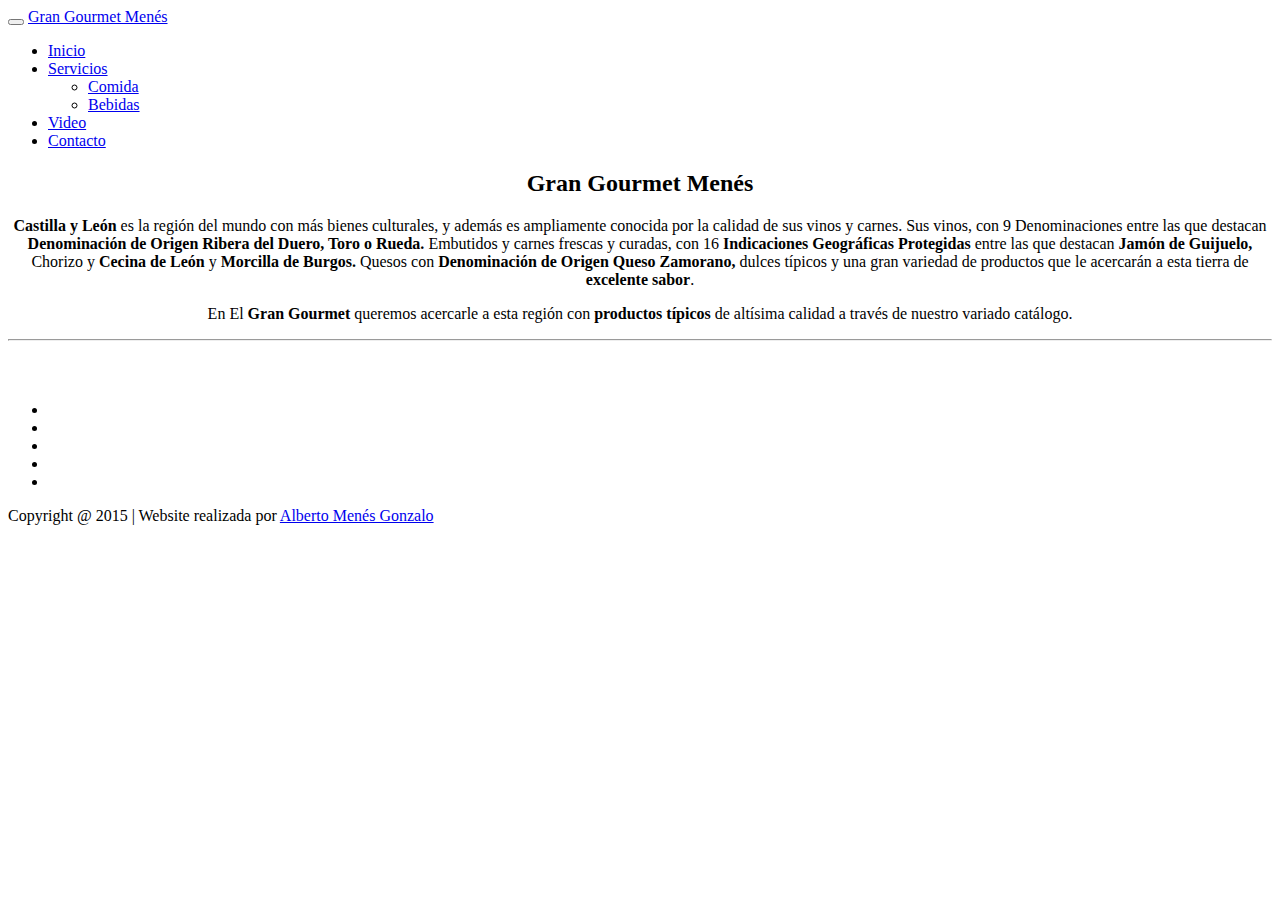
==== app/bebida.html @ e2b10c3a "añadidas imagenes,html y video" ====
<!doctype html>
<html class="no-js" lang="">

<head>
	<meta charset="utf-8">
	<meta name="description" content="">
	<meta name="viewport" content="width=device-width, initial-scale=1, minimal-ui">
	<title>Gran Gourmet Menés</title>
	<!-- Place favicon.ico and apple-touch-icon.png in the root directory -->
	<link rel="icon" type="image/png" href="/img/favicon.jpg" />
	<!-- build:css styles/vendor.css -->
	<!-- bower:css -->
	<!-- endbower -->
	<!-- endbuild -->

	<!-- build:css styles/main.css -->
	<link rel="stylesheet" href="styles/main.css">
	<!-- endbuild -->

	<link href='http://fonts.googleapis.com/css?family=Indie+Flower|Over+the+Rainbow' rel='stylesheet' type='text/css'>

	<!-- build:js scripts/vendor/modernizr.js -->
	<script src="../bower_components/modernizr/modernizr.js"></script>
	<!-- endbuild -->
</head>

<body>
	<div class="navbar navbar-inverse">
		<div class="container">
			<div class="navbar-header">
				<button type="button" class="navbar-toggle" data-toggle="collapse" data-target=".navbar-collapse">
					<span class="icon-bar"></span>
					<span class="icon-bar"></span>
					<span class="icon-bar"></span>
				</button>
				<a class="navbar-brand" href="#">
					<span id="logo">Gran Gourmet Menés</span>
				</a>
			</div>
			<div class="navbar-collapse collapse">
				<ul class="nav navbar-nav">
					<li class="active">
						<a href="index.html">Inicio</a>
					</li>

					<li class="dropdown">
						<a href="#" class="dropdown-toggle" data-toggle="dropdown">Servicios
                            <b class="caret"></b>
                        </a>
						<ul class="dropdown-menu">
							<li>
								<a href="comida.html">Comida</a>
							</li>
							<li>
								<a href="bebida.html">Bebidas</a>
							</li>
						</ul>
					</li>

					<li>
						<a href="video.html">Video</a>
					</li>
					<li>
						<a href="contactar.html">Contacto</a>
					</li>

				</ul>

			</div>
			<!--/.navbar-collapse -->
		</div>
	</div>

    
    <div class="row" align="center">
			<div class="col-sm-12">
				<h2>Gran Gourmet Menés</h2>
				<p><strong> Castilla y León </strong> es la región del mundo con más bienes culturales, y además es ampliamente conocida por la calidad de sus vinos y carnes. Sus vinos, con 9 Denominaciones entre las que destacan <strong> Denominación de Origen Ribera del Duero, Toro o Rueda. </strong> Embutidos y carnes frescas y curadas, con 16 <strong> Indicaciones Geográficas Protegidas </strong> entre las que destacan <strong> Jamón de Guijuelo, </strong> Chorizo y <strong> Cecina de León </strong> y <strong> Morcilla de Burgos. </strong> Quesos con <strong> Denominación de Origen Queso Zamorano, </strong> dulces típicos y una gran variedad de productos que le acercarán a esta tierra de <strong> excelente sabor</strong>.</p>
<p>En El <strong> Gran Gourmet </strong> queremos acercarle a esta región con <strong> productos típicos </strong> de altísima calidad a través de nuestro variado catálogo.</p>

				<hr><br><br>
			</div>
		</div>
	</div>


    <!-- /container -->

    <footer>
        <div class="container">
            <ul>
                <li class="social-icons googleplus">
                    <a href="#"></a>
                </li>
                <li class="social-icons facebook">
                    <a href="#"></a>
                </li>
                <li class="social-icons youtube">
                    <a href="#"></a>
                </li>
                <li class="social-icons share">
                    <a href="#"></a>
                </li>
                <li class="social-icons rss">
                    <a href="#"></a>
                </li>
            </ul>
            <p class="pull-right">Copyright @ 2015 | Website realizada por
				<a href="#">Alberto Menés Gonzalo</a>
			</p>
        </div>

    </footer>


    <!-- build:js scripts/vendor.js -->
    <!-- bower:js -->
    <script src="../bower_components/jquery/dist/jquery.js"></script>
    <!-- endbower -->
    <!-- endbuild -->

    <!-- build:js scripts/plugins.js -->
    <script src="../bower_components/bootstrap/js/affix.js"></script>
    <script src="../bower_components/bootstrap/js/alert.js"></script>
    <script src="../bower_components/bootstrap/js/dropdown.js"></script>
    <script src="../bower_components/bootstrap/js/tooltip.js"></script>
    <script src="../bower_components/bootstrap/js/modal.js"></script>
    <script src="../bower_components/bootstrap/js/transition.js"></script>
    <script src="../bower_components/bootstrap/js/button.js"></script>
    <script src="../bower_components/bootstrap/js/popover.js"></script>
    <script src="../bower_components/bootstrap/js/carousel.js"></script>
    <script src="../bower_components/bootstrap/js/scrollspy.js"></script>
    <script src="../bower_components/bootstrap/js/collapse.js"></script>
    <script src="../bower_components/bootstrap/js/tab.js"></script>
    <!-- endbuild -->



    <!-- build:js scripts/main.js -->
    <script src="scripts/main.js"></script>
    <!-- endbuild -->
</body>

</html>
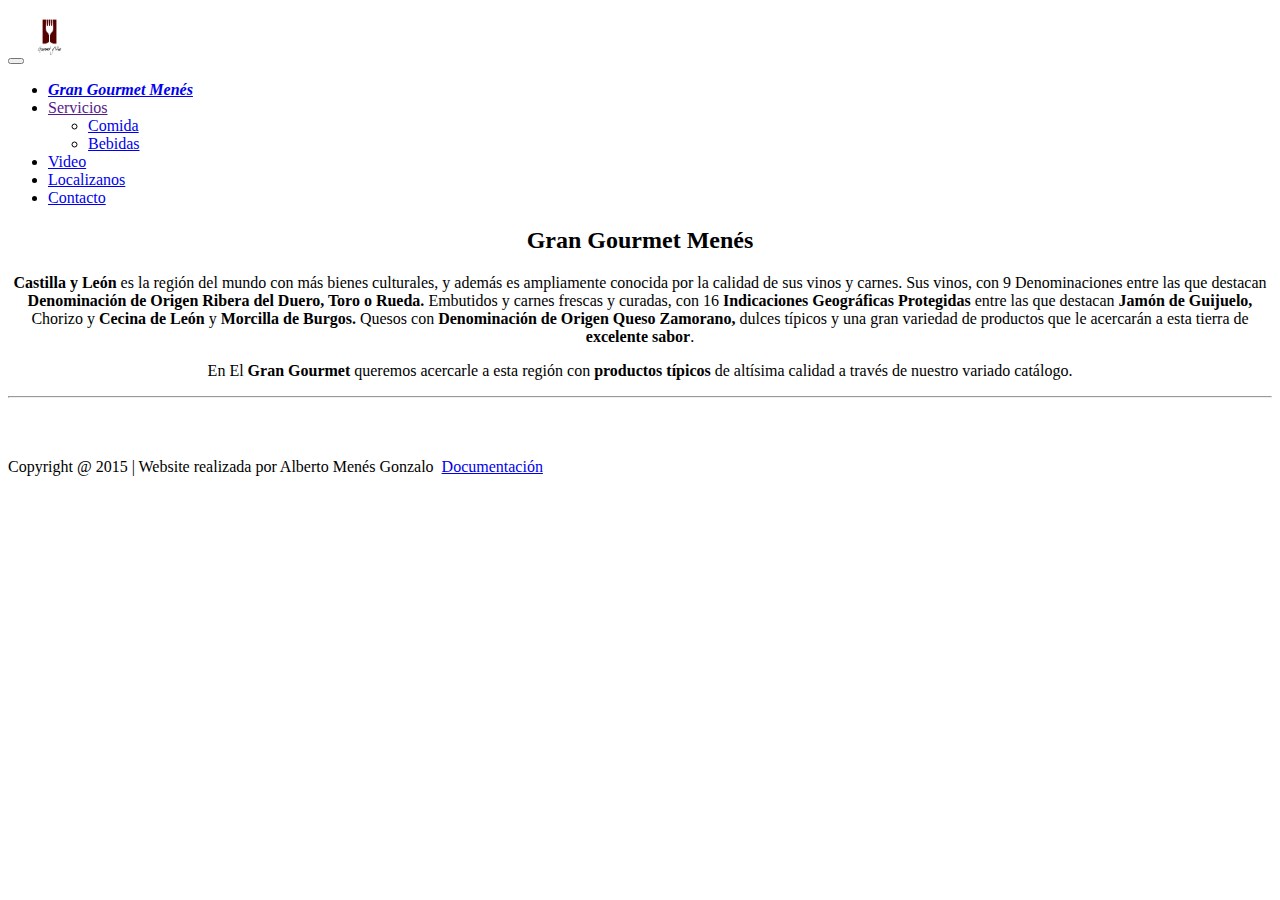
==== commit 0be9ff0e: "modificados html y less, añadidas imagenes y fonts" ====
--- a/app/bebida.html
+++ b/app/bebida.html
@@ -33,18 +33,18 @@
 					<span class="icon-bar"></span>
 					<span class="icon-bar"></span>
 				</button>
-				<a class="navbar-brand" href="#">
-					<span id="logo">Gran Gourmet Menés</span>
-				</a>
-			</div>
+				<a class="brand" href="index.html">
+				<img src="img/favicon.jpg" class="img-responsive" width="43" height="50" alt="Gran Gourmet Menés" style="
+    padding-top: 3px;"> </a>
+</div>
 			<div class="navbar-collapse collapse">
 				<ul class="nav navbar-nav">
 					<li class="active">
-						<a href="index.html">Inicio</a>
+						<a href="index.html"><strong><i>Gran Gourmet Menés</i></strong></a>
 					</li>
 
 					<li class="dropdown">
-						<a href="#" class="dropdown-toggle" data-toggle="dropdown">Servicios
+						<a href="" class="dropdown-toggle" data-toggle="dropdown">Servicios
                             <b class="caret"></b>
                         </a>
 						<ul class="dropdown-menu">
@@ -59,6 +59,9 @@
 
 					<li>
 						<a href="video.html">Video</a>
+					</li>
+					<li>
+						<a href="localizanos.html">Localizanos</a>
 					</li>
 					<li>
 						<a href="contactar.html">Contacto</a>
@@ -89,24 +92,23 @@
     <footer>
         <div class="container">
             <ul>
-                <li class="social-icons googleplus">
-                    <a href="#"></a>
-                </li>
-                <li class="social-icons facebook">
-                    <a href="#"></a>
-                </li>
-                <li class="social-icons youtube">
-                    <a href="#"></a>
-                </li>
-                <li class="social-icons share">
-                    <a href="#"></a>
-                </li>
-                <li class="social-icons rss">
-                    <a href="#"></a>
-                </li>
-            </ul>
+				<a class="social-icons googleplus" 
+					href="https://plus.google.com/" target="_blank"></a>
+			
+				<a class="social-icons facebook"
+					href="https://www.facebook.com/?_rdr"target="_blank"></a>
+				
+				<a class="social-icons youtube"
+					href="http://www.youtube.es" target="_blank"></a>
+				
+				<a class="social-icons share"
+					href="http://es.wikipedia.org/wiki/Wikipedia:Portada" target="_blank"></a>
+					
+				<a class="social-icons rss"
+					href="https://twitter.com/?lang=es" target="_blank"></a>
+			</ul>
             <p class="pull-right">Copyright @ 2015 | Website realizada por
-				<a href="#">Alberto Menés Gonzalo</a>
+				Alberto Menés Gonzalo&nbsp;&nbsp;</a><a href="documentacion.html">Documentación</a>
 			</p>
         </div>
 
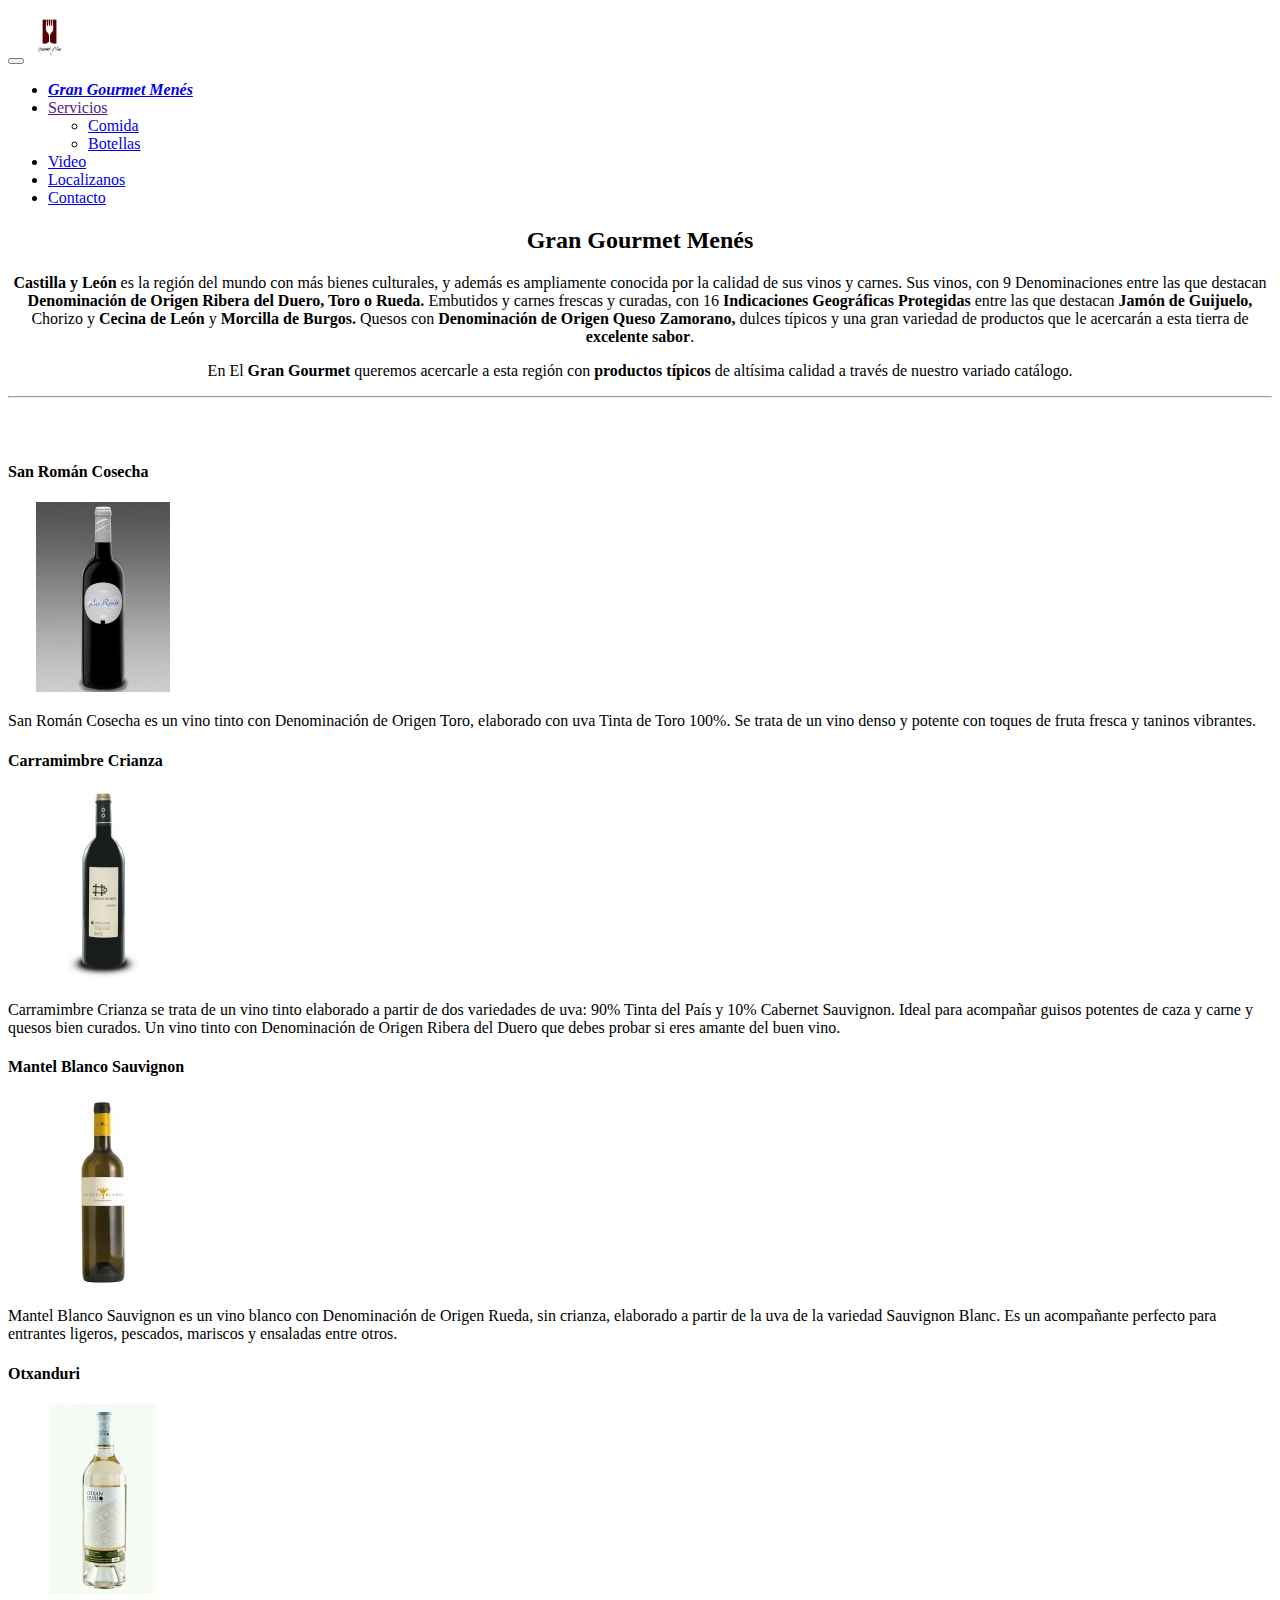
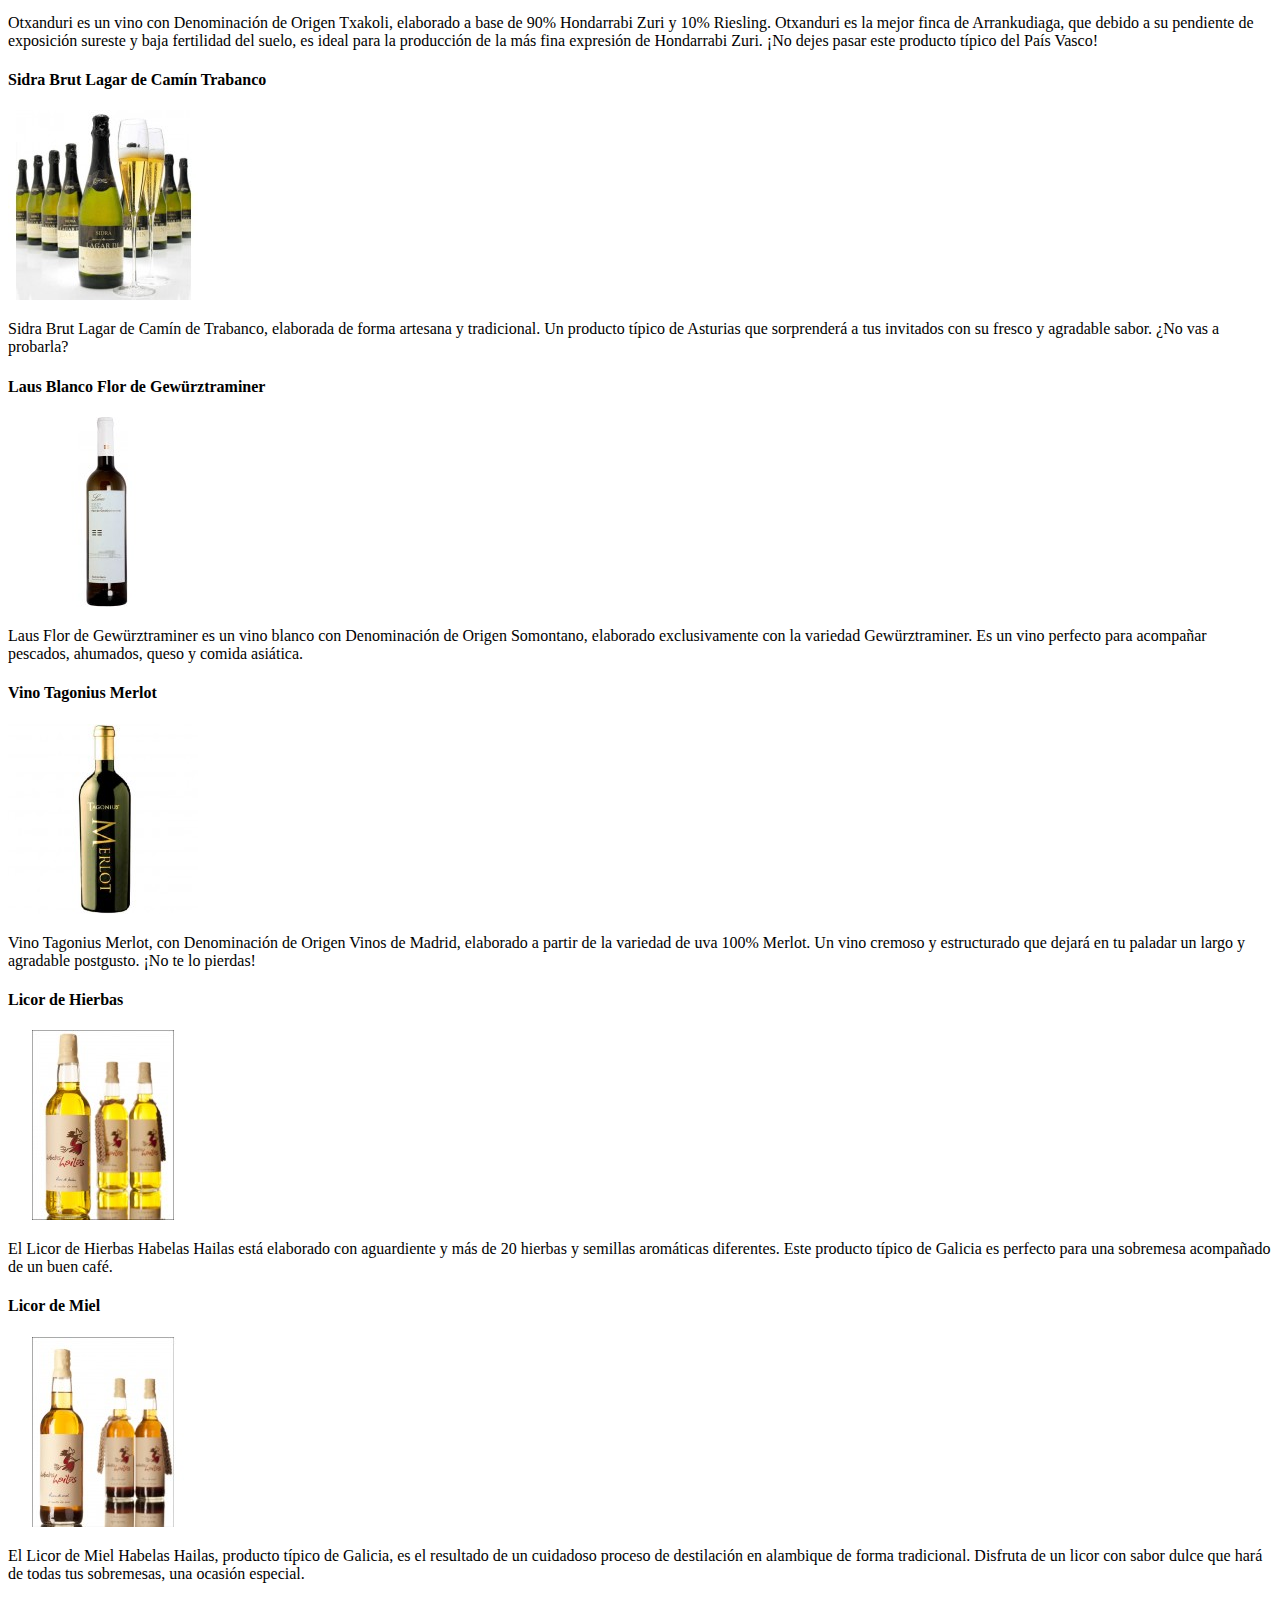
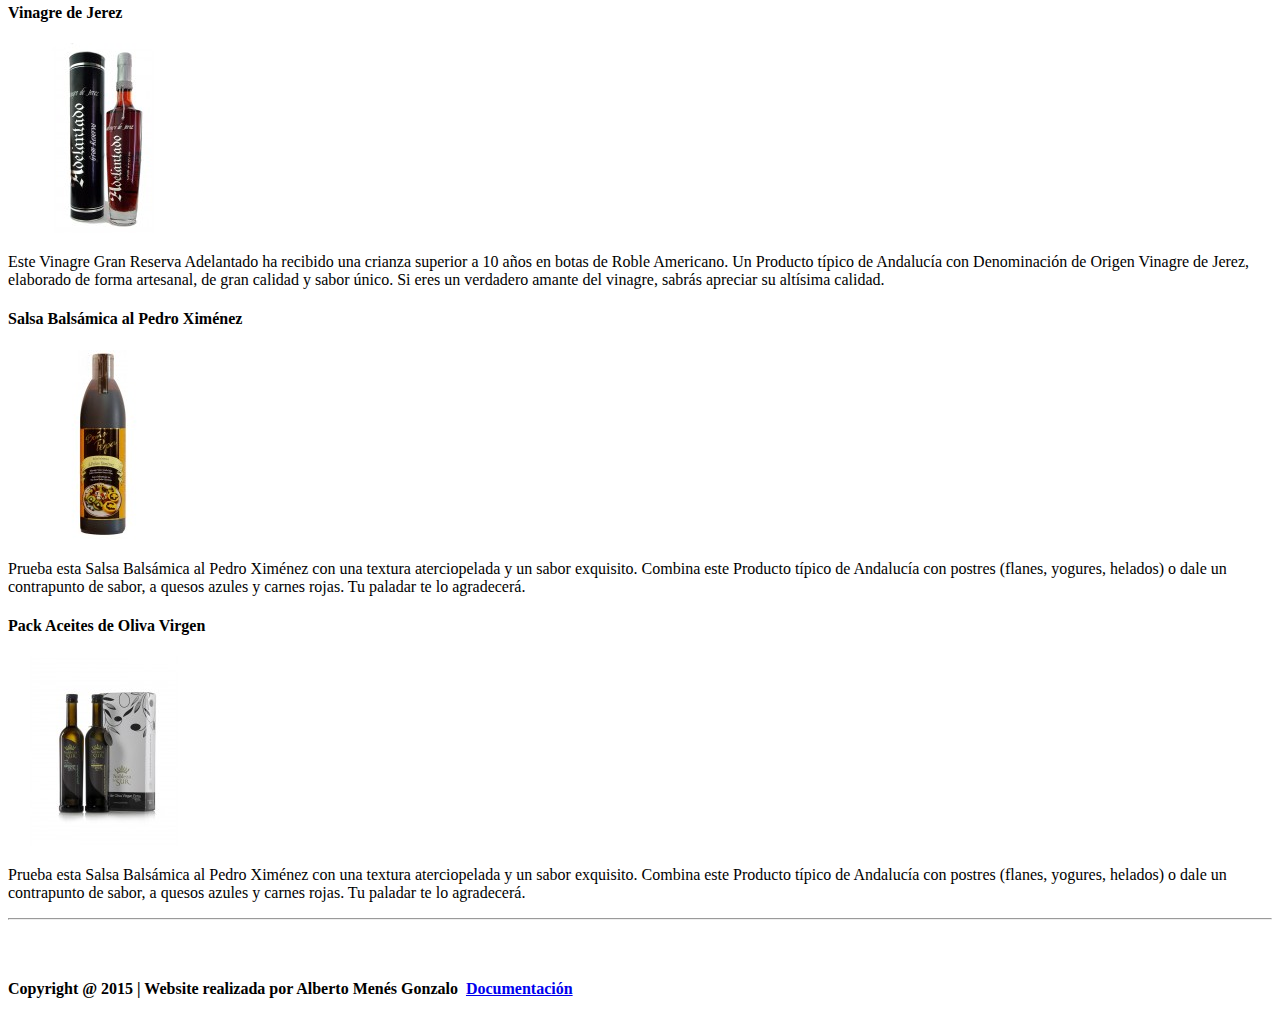
==== commit 9110677b: "añadidas mas imagenes y video, modificados todos los html y less" ====
--- a/app/bebida.html
+++ b/app/bebida.html
@@ -34,9 +34,9 @@
 					<span class="icon-bar"></span>
 				</button>
 				<a class="brand" href="index.html">
-				<img src="img/favicon.jpg" class="img-responsive" width="43" height="50" alt="Gran Gourmet Menés" style="
+					<img src="img/favicon.jpg" class="img-responsive" width="43" height="50" alt="Gran Gourmet Menés" style="
     padding-top: 3px;"> </a>
-</div>
+			</div>
 			<div class="navbar-collapse collapse">
 				<ul class="nav navbar-nav">
 					<li class="active">
@@ -52,7 +52,7 @@
 								<a href="comida.html">Comida</a>
 							</li>
 							<li>
-								<a href="bebida.html">Bebidas</a>
+								<a href="bebida.html">Botellas</a>
 							</li>
 						</ul>
 					</li>
@@ -74,73 +74,160 @@
 		</div>
 	</div>
 
-    
-    <div class="row" align="center">
-			<div class="col-sm-12">
-				<h2>Gran Gourmet Menés</h2>
-				<p><strong> Castilla y León </strong> es la región del mundo con más bienes culturales, y además es ampliamente conocida por la calidad de sus vinos y carnes. Sus vinos, con 9 Denominaciones entre las que destacan <strong> Denominación de Origen Ribera del Duero, Toro o Rueda. </strong> Embutidos y carnes frescas y curadas, con 16 <strong> Indicaciones Geográficas Protegidas </strong> entre las que destacan <strong> Jamón de Guijuelo, </strong> Chorizo y <strong> Cecina de León </strong> y <strong> Morcilla de Burgos. </strong> Quesos con <strong> Denominación de Origen Queso Zamorano, </strong> dulces típicos y una gran variedad de productos que le acercarán a esta tierra de <strong> excelente sabor</strong>.</p>
-<p>En El <strong> Gran Gourmet </strong> queremos acercarle a esta región con <strong> productos típicos </strong> de altísima calidad a través de nuestro variado catálogo.</p>
-
-				<hr><br><br>
-			</div>
-		</div>
-	</div>
-
-
-    <!-- /container -->
-
-    <footer>
-        <div class="container">
-            <ul>
-				<a class="social-icons googleplus" 
-					href="https://plus.google.com/" target="_blank"></a>
-			
-				<a class="social-icons facebook"
-					href="https://www.facebook.com/?_rdr"target="_blank"></a>
-				
-				<a class="social-icons youtube"
-					href="http://www.youtube.es" target="_blank"></a>
-				
-				<a class="social-icons share"
-					href="http://es.wikipedia.org/wiki/Wikipedia:Portada" target="_blank"></a>
-					
-				<a class="social-icons rss"
-					href="https://twitter.com/?lang=es" target="_blank"></a>
+
+	<div class="row" align="center">
+		<div class="col-sm-12">
+			<h2>Gran Gourmet Menés</h2>
+			<p><strong> Castilla y León </strong> es la región del mundo con más bienes culturales, y además es ampliamente conocida por la calidad de sus vinos y carnes. Sus vinos, con 9 Denominaciones entre las que destacan <strong> Denominación de Origen Ribera del Duero, Toro o Rueda. </strong> Embutidos y carnes frescas y curadas, con 16 <strong> Indicaciones Geográficas Protegidas </strong> entre las que destacan <strong> Jamón de Guijuelo, </strong> Chorizo y <strong> Cecina de León </strong> y <strong> Morcilla de Burgos. </strong> Quesos con <strong> Denominación de Origen Queso Zamorano, </strong> dulces típicos y una gran variedad de productos que le acercarán a esta tierra de <strong> excelente sabor</strong>.</p>
+			<p>En El <strong> Gran Gourmet </strong> queremos acercarle a esta región con <strong> productos típicos </strong> de altísima calidad a través de nuestro variado catálogo.</p>
+
+			<hr>
+			<br>
+			<br>
+		</div>
+	</div>
+	</div>
+
+
+	<!-- /container -->
+
+	<div class="container">
+
+
+		<div class="row">
+			<div class="col-lg-3 col-md-4 col-sm-6">
+				<h4>San Román Cosecha</h4>
+				<img class="img-responsive" src="img/vinotoro.jpg" alt="" />
+				<p>San Román Cosecha es un vino tinto con Denominación de Origen Toro, elaborado con uva Tinta de Toro 100%. Se trata de un vino denso y potente con toques de fruta fresca y taninos vibrantes.
+				</p>
+			</div>
+			<div class="col-lg-3 col-md-4 col-sm-6">
+				<h4>Carramimbre Crianza</h4>
+				<img class="img-responsive" src="img/vinoduero.jpg" alt="" />
+				<p>Carramimbre Crianza se trata de un vino tinto elaborado a partir de dos variedades de uva: 90% Tinta del País y 10% Cabernet Sauvignon. Ideal para acompañar guisos potentes de caza y carne y quesos bien curados. Un vino tinto con Denominación de Origen Ribera del Duero que debes probar si eres amante del buen vino.</p>
+			</div>
+			<div class="clearfix visible-sm"></div>
+			<div class="col-lg-3 col-md-4 col-sm-6">
+				<h4>Mantel Blanco Sauvignon</h4>
+				<img class="img-responsive" src="img/vinorueda.jpg" alt="" />
+				<p>Mantel Blanco Sauvignon es un vino blanco con Denominación de Origen Rueda, sin crianza, elaborado a partir de la uva de la variedad Sauvignon Blanc. Es un acompañante perfecto para entrantes ligeros, pescados, mariscos y ensaladas entre otros.
+				</p>
+			</div>
+			<div class="clearfix visible-md"></div>
+			<div class="col-lg-3 col-md-4 col-sm-6">
+				<h4>Otxanduri</h4>
+				<img class="img-responsive" src="img/vinotxakoli.jpg" alt="" />
+				<p>Otxanduri es un vino con Denominación de Origen Txakoli, elaborado a base de 90% Hondarrabi Zuri y 10% Riesling. Otxanduri es la mejor finca de Arrankudiaga, que debido a su pendiente de exposición sureste y baja fertilidad del suelo, es ideal para la producción de la más fina expresión de Hondarrabi Zuri. ¡No dejes pasar este producto típico del País Vasco!</p>
+			</div>
+			<div class="clearfix visible-sm"></div>
+			<div class="col-lg-3 col-md-4 col-sm-6">
+				<h4>Sidra Brut Lagar de Camín Trabanco</h4>
+				<img class="img-responsive" src="img/vinoasturias.jpg" alt="" />
+				<p>Sidra Brut Lagar de Camín de Trabanco, elaborada de forma artesana y tradicional. Un producto típico de Asturias que sorprenderá a tus invitados con su fresco y agradable sabor. ¿No vas a probarla?
+				</p>
+			</div>
+			<div class="col-lg-3 col-md-4 col-sm-6">
+				<h4>Laus Blanco Flor de Gewürztraminer</h4>
+				<img class="img-responsive" src="img/vinosomontano.jpg" alt="" />
+				<p>Laus Flor de Gewürztraminer es un vino blanco con Denominación de Origen Somontano, elaborado exclusivamente con la variedad Gewürztraminer. Es un vino perfecto para acompañar pescados, ahumados, queso y comida asiática.
+				</p>
+			</div>
+			<div class="clearfix visible-sm"></div>
+			<div class="clearfix visible-md"></div>
+			<div class="col-lg-3 col-md-4 col-sm-6">
+				<h4>Vino Tagonius Merlot</h4>
+				<img class="img-responsive" src="img/vinomadrid.jpg" alt="" />
+				<p>Vino Tagonius Merlot, con Denominación de Origen Vinos de Madrid, elaborado a partir de la variedad de uva 100% Merlot. Un vino cremoso y estructurado que dejará en tu paladar un largo y agradable postgusto. ¡No te lo pierdas!
+				</p>
+			</div>
+			<div class="col-lg-3 col-md-4 col-sm-6">
+				<h4>Licor de Hierbas</h4>
+				<img class="img-responsive" src="img/licorhierbas.jpg" alt="" />
+				<p>El Licor de Hierbas Habelas Hailas está elaborado con aguardiente y más de 20 hierbas y semillas aromáticas diferentes. Este producto típico de Galicia es perfecto para una sobremesa acompañado de un buen café.
+				</p>
+			</div>
+			<div class="clearfix visible-sm"></div>
+			<div class="col-lg-3 col-md-4 col-sm-6">
+				<h4>Licor de Miel</h4>
+				<img class="img-responsive" src="img/licormiel.jpg" alt="" />
+				<p>El Licor de Miel Habelas Hailas, producto típico de Galicia, es el resultado de un cuidadoso proceso de destilación en alambique de forma tradicional. Disfruta de un licor con sabor dulce que hará de todas tus sobremesas, una ocasión especial.
+				</p>
+			</div>
+			<div class="clearfix visible-md"></div>
+			<div class="col-lg-3 col-md-4 col-sm-6">
+				<h4>Vinagre de Jerez </h4>
+				<img class="img-responsive" src="img/vinagre.jpg" alt="" />
+				<p>Este Vinagre Gran Reserva Adelantado ha recibido una crianza superior a 10 años en botas de Roble Americano. Un Producto típico de Andalucía con Denominación de Origen Vinagre de Jerez, elaborado de forma artesanal, de gran calidad y sabor único. Si eres un verdadero amante del vinagre, sabrás apreciar su altísima calidad.</p>
+			</div>
+			<div class="clearfix visible-sm"></div>
+			<div class="col-lg-3 col-md-4 col-sm-6">
+				<h4>Salsa Balsámica al Pedro Ximénez</h4>
+				<img class="img-responsive" src="img/salsa.jpg" alt="" />
+				<p>Prueba esta Salsa Balsámica al Pedro Ximénez con una textura aterciopelada y un sabor exquisito. Combina este Producto típico de Andalucía con postres (flanes, yogures, helados) o dale un contrapunto de sabor, a quesos azules y carnes rojas. Tu paladar te lo agradecerá.</p>
+			</div>
+			<div class="col-lg-3 col-md-4 col-sm-6">
+				<h4>Pack Aceites de Oliva Virgen </h4>
+				<img class="img-responsive" src="img/aceite.jpg" alt="" />
+				<p>Prueba esta Salsa Balsámica al Pedro Ximénez con una textura aterciopelada y un sabor exquisito. Combina este Producto típico de Andalucía con postres (flanes, yogures, helados) o dale un contrapunto de sabor, a quesos azules y carnes rojas. Tu paladar te lo agradecerá.</p>
+			</div>
+
+
+		</div>
+	</div>
+	
+	<hr>
+			<br>
+			<br>
+
+	<!-- /container -->
+
+
+	<footer>
+		<div class="container">
+			<ul>
+				<a class="social-icons twitter" href="https://twitter.com/?lang=es" target="_blank"></a>
+				<a class="social-icons googleplus" href="https://plus.google.com/" target="_blank"></a>
+
+				<a class="social-icons facebook" href="https://www.facebook.com/?_rdr" target="_blank"></a>
+
+				<a class="social-icons youtube" href="http://www.youtube.es" target="_blank"></a>
+
+				<a class="social-icons skype" href="http://www.msn.es" target="_blank"></a>
+
 			</ul>
-            <p class="pull-right">Copyright @ 2015 | Website realizada por
-				Alberto Menés Gonzalo&nbsp;&nbsp;</a><a href="documentacion.html">Documentación</a>
+			<p class="pull-right"><strong>Copyright @ 2015 | Website realizada por Alberto Menés Gonzalo&nbsp;&nbsp;</a><a href="documentacion.html">Documentación</a>
 			</p>
-        </div>
-
-    </footer>
-
-
-    <!-- build:js scripts/vendor.js -->
-    <!-- bower:js -->
-    <script src="../bower_components/jquery/dist/jquery.js"></script>
-    <!-- endbower -->
-    <!-- endbuild -->
-
-    <!-- build:js scripts/plugins.js -->
-    <script src="../bower_components/bootstrap/js/affix.js"></script>
-    <script src="../bower_components/bootstrap/js/alert.js"></script>
-    <script src="../bower_components/bootstrap/js/dropdown.js"></script>
-    <script src="../bower_components/bootstrap/js/tooltip.js"></script>
-    <script src="../bower_components/bootstrap/js/modal.js"></script>
-    <script src="../bower_components/bootstrap/js/transition.js"></script>
-    <script src="../bower_components/bootstrap/js/button.js"></script>
-    <script src="../bower_components/bootstrap/js/popover.js"></script>
-    <script src="../bower_components/bootstrap/js/carousel.js"></script>
-    <script src="../bower_components/bootstrap/js/scrollspy.js"></script>
-    <script src="../bower_components/bootstrap/js/collapse.js"></script>
-    <script src="../bower_components/bootstrap/js/tab.js"></script>
-    <!-- endbuild -->
-
-
-
-    <!-- build:js scripts/main.js -->
-    <script src="scripts/main.js"></script>
-    <!-- endbuild -->
+		</div>
+
+	</footer>
+
+
+	<!-- build:js scripts/vendor.js -->
+	<!-- bower:js -->
+	<script src="../bower_components/jquery/dist/jquery.js"></script>
+	<!-- endbower -->
+	<!-- endbuild -->
+
+	<!-- build:js scripts/plugins.js -->
+	<script src="../bower_components/bootstrap/js/affix.js"></script>
+	<script src="../bower_components/bootstrap/js/alert.js"></script>
+	<script src="../bower_components/bootstrap/js/dropdown.js"></script>
+	<script src="../bower_components/bootstrap/js/tooltip.js"></script>
+	<script src="../bower_components/bootstrap/js/modal.js"></script>
+	<script src="../bower_components/bootstrap/js/transition.js"></script>
+	<script src="../bower_components/bootstrap/js/button.js"></script>
+	<script src="../bower_components/bootstrap/js/popover.js"></script>
+	<script src="../bower_components/bootstrap/js/carousel.js"></script>
+	<script src="../bower_components/bootstrap/js/scrollspy.js"></script>
+	<script src="../bower_components/bootstrap/js/collapse.js"></script>
+	<script src="../bower_components/bootstrap/js/tab.js"></script>
+	<!-- endbuild -->
+
+
+
+	<!-- build:js scripts/main.js -->
+	<script src="scripts/main.js"></script>
+	<!-- endbuild -->
 </body>
 
 </html>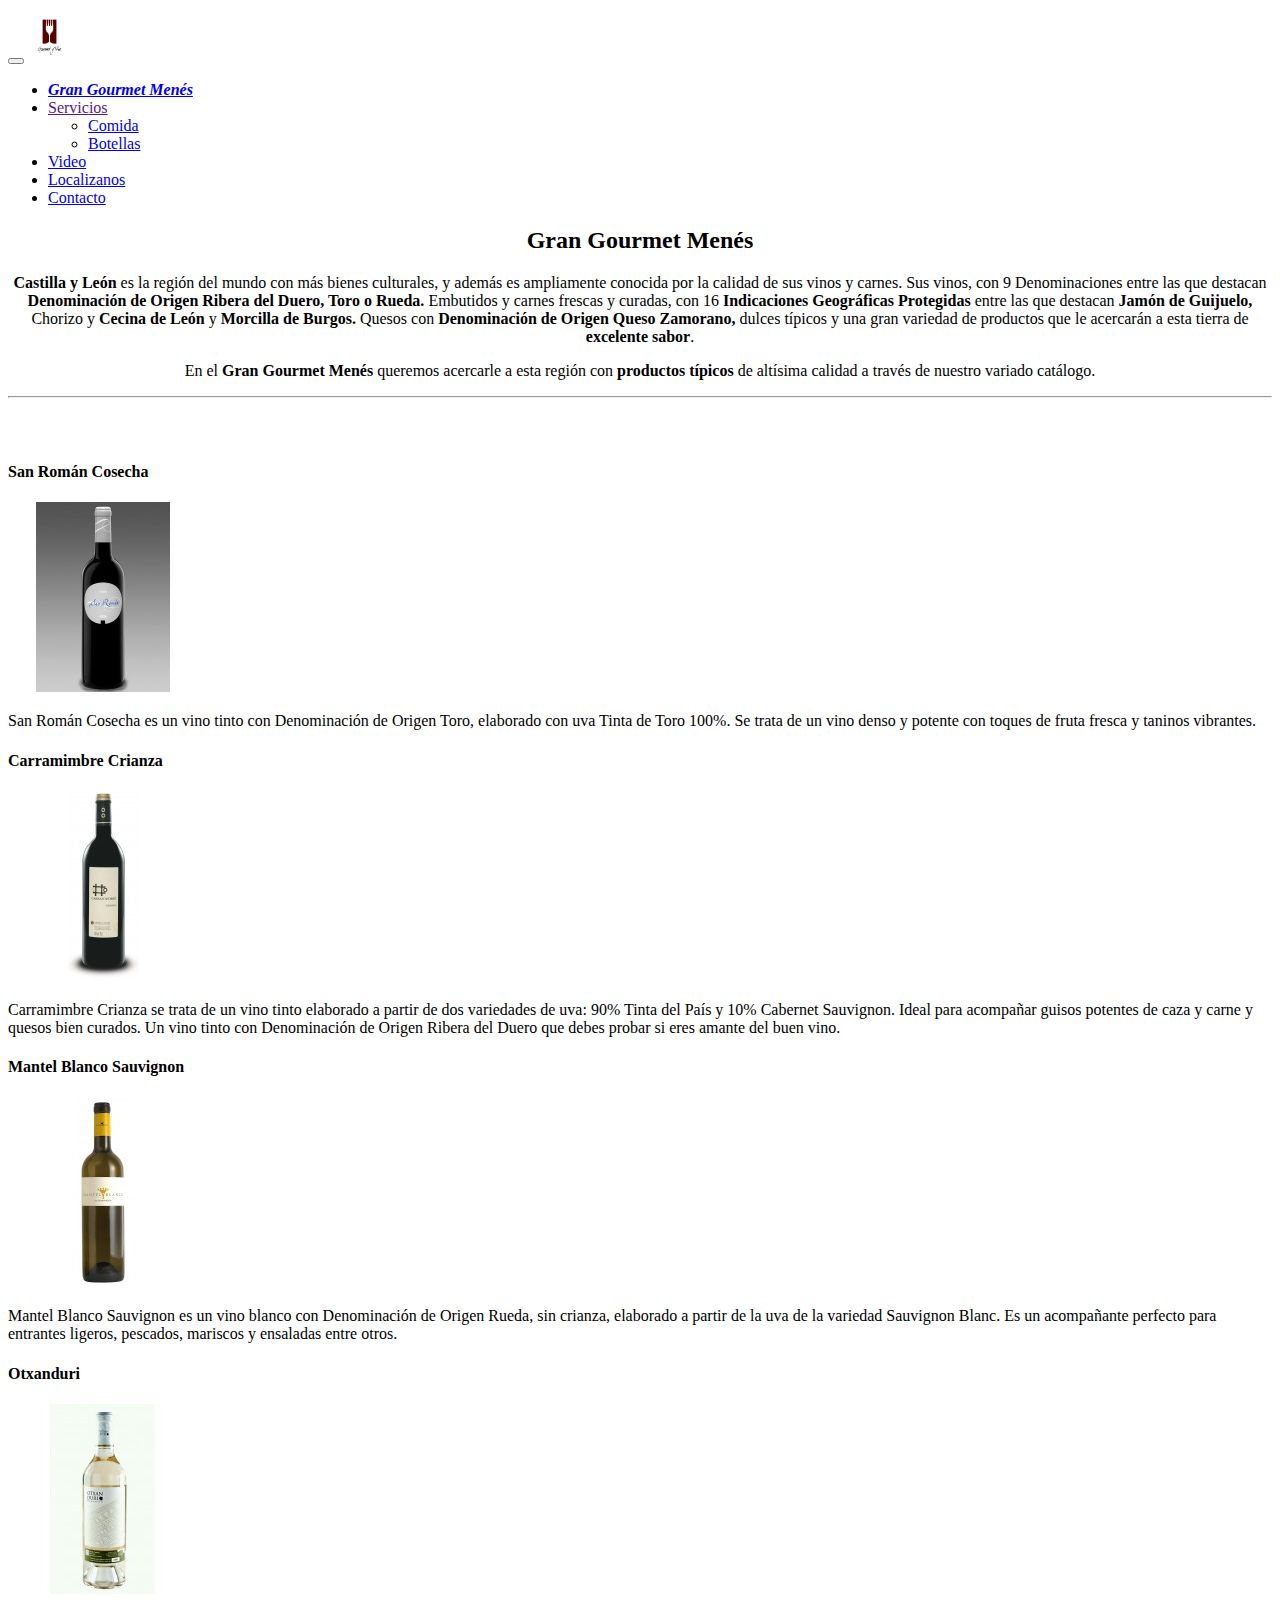
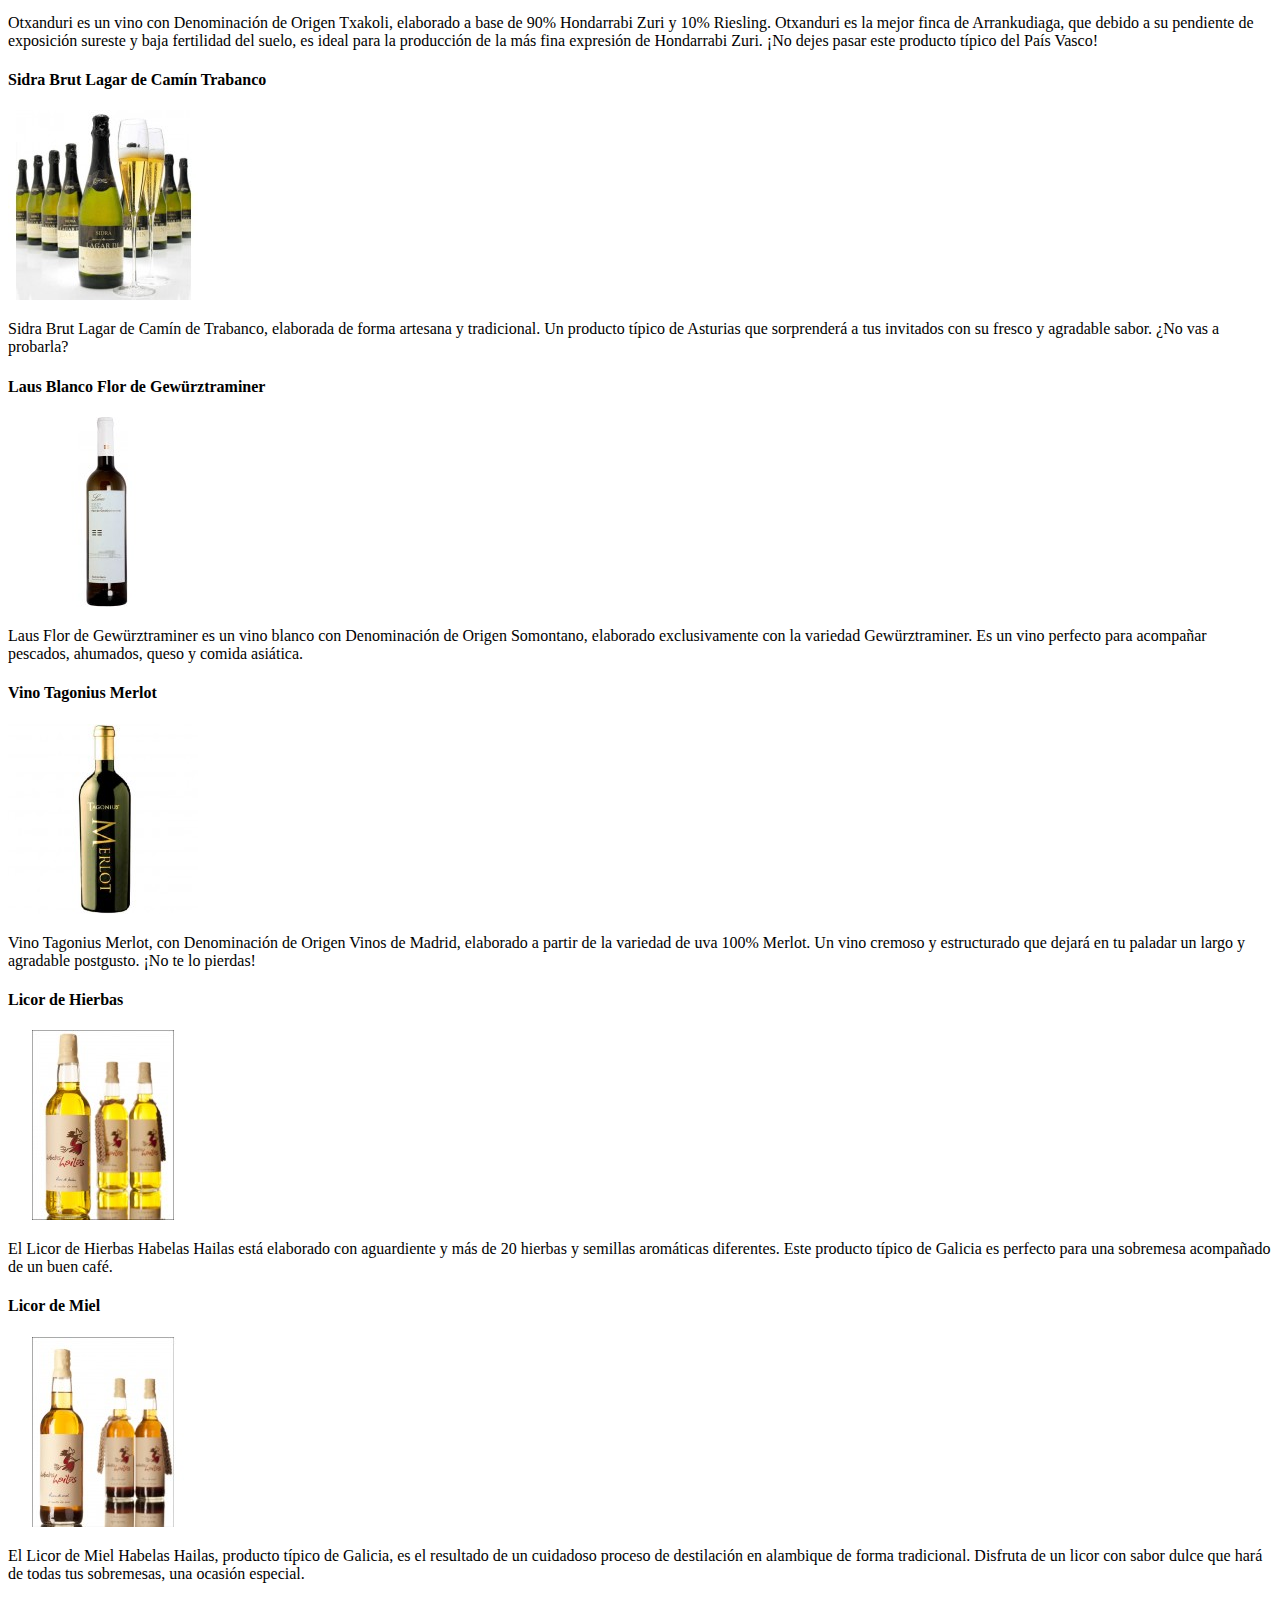
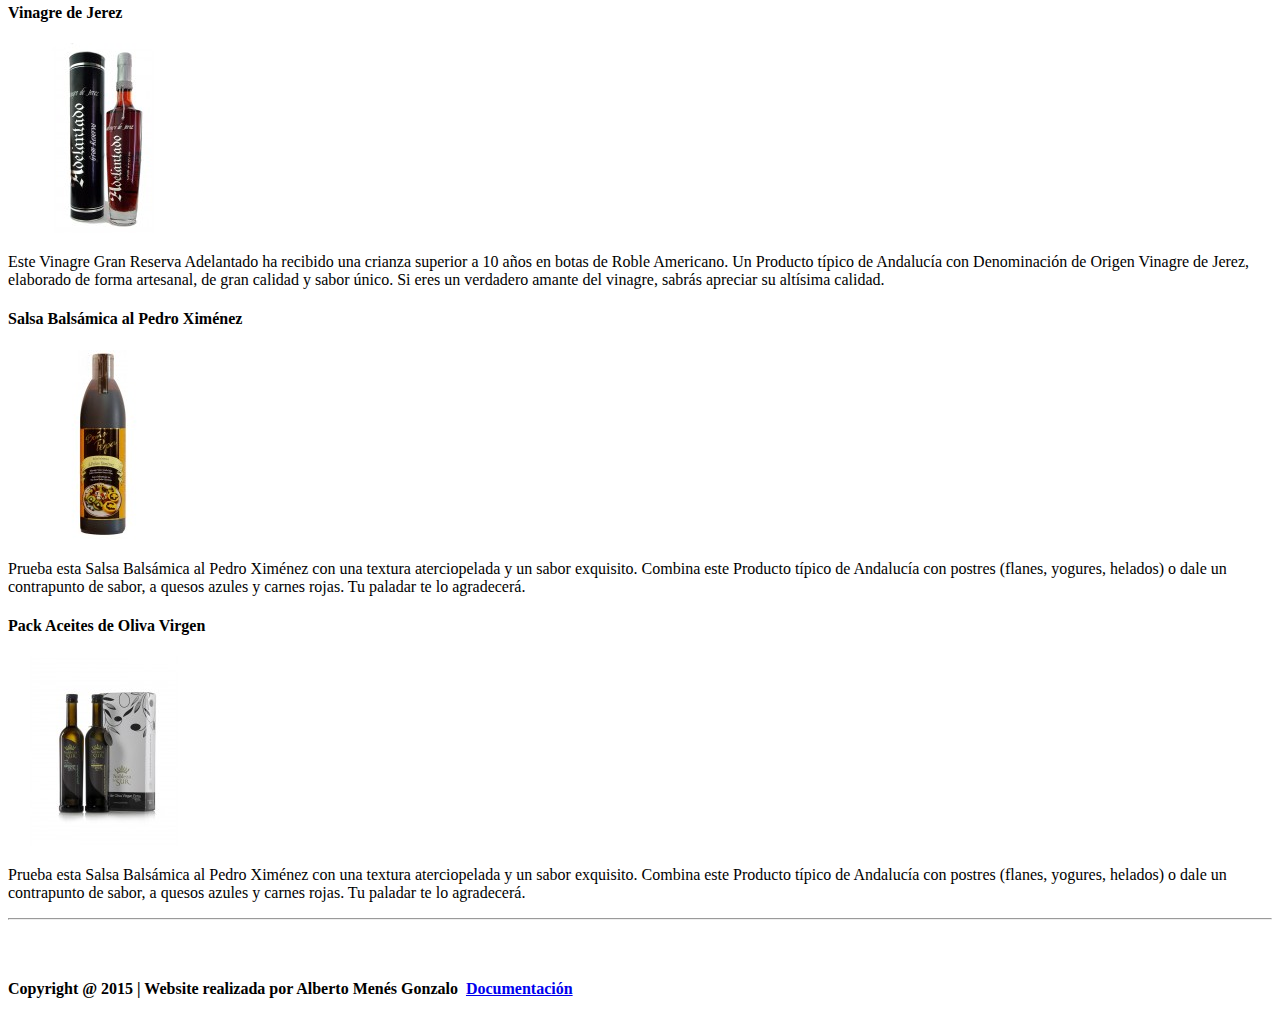
==== commit 5bc10f96: "minimos cambios + añadido poster" ====
--- a/app/bebida.html
+++ b/app/bebida.html
@@ -1,5 +1,5 @@
 <!doctype html>
-<html class="no-js" lang="">
+<html lang="es">
 
 <head>
 	<meta charset="utf-8">
@@ -17,14 +17,14 @@
 	<link rel="stylesheet" href="styles/main.css">
 	<!-- endbuild -->
 
-	<link href='http://fonts.googleapis.com/css?family=Indie+Flower|Over+the+Rainbow' rel='stylesheet' type='text/css'>
+	<link href='http://fonts.googleapis.com/css?family=Indie+Flower' rel='stylesheet' type='text/css'>
 
 	<!-- build:js scripts/vendor/modernizr.js -->
 	<script src="../bower_components/modernizr/modernizr.js"></script>
 	<!-- endbuild -->
 </head>
 
-<body>
+<body class="white">
 	<div class="navbar navbar-inverse">
 		<div class="container">
 			<div class="navbar-header">
@@ -78,8 +78,9 @@
 	<div class="row" align="center">
 		<div class="col-sm-12">
 			<h2>Gran Gourmet Menés</h2>
+			<div class="container">
 			<p><strong> Castilla y León </strong> es la región del mundo con más bienes culturales, y además es ampliamente conocida por la calidad de sus vinos y carnes. Sus vinos, con 9 Denominaciones entre las que destacan <strong> Denominación de Origen Ribera del Duero, Toro o Rueda. </strong> Embutidos y carnes frescas y curadas, con 16 <strong> Indicaciones Geográficas Protegidas </strong> entre las que destacan <strong> Jamón de Guijuelo, </strong> Chorizo y <strong> Cecina de León </strong> y <strong> Morcilla de Burgos. </strong> Quesos con <strong> Denominación de Origen Queso Zamorano, </strong> dulces típicos y una gran variedad de productos que le acercarán a esta tierra de <strong> excelente sabor</strong>.</p>
-			<p>En El <strong> Gran Gourmet </strong> queremos acercarle a esta región con <strong> productos típicos </strong> de altísima calidad a través de nuestro variado catálogo.</p>
+			<p>En el <strong> Gran Gourmet Menés</strong> queremos acercarle a esta región con <strong> productos típicos </strong> de altísima calidad a través de nuestro variado catálogo.</p>
 
 			<hr>
 			<br>
@@ -97,38 +98,38 @@
 		<div class="row">
 			<div class="col-lg-3 col-md-4 col-sm-6">
 				<h4>San Román Cosecha</h4>
-				<img class="img-responsive" src="img/vinotoro.jpg" alt="" />
+				<img class="center-block" src="img/vinotoro.jpg" alt="" />
 				<p>San Román Cosecha es un vino tinto con Denominación de Origen Toro, elaborado con uva Tinta de Toro 100%. Se trata de un vino denso y potente con toques de fruta fresca y taninos vibrantes.
 				</p>
 			</div>
 			<div class="col-lg-3 col-md-4 col-sm-6">
 				<h4>Carramimbre Crianza</h4>
-				<img class="img-responsive" src="img/vinoduero.jpg" alt="" />
+				<img class="center-block" src="img/vinoduero.jpg" alt="" />
 				<p>Carramimbre Crianza se trata de un vino tinto elaborado a partir de dos variedades de uva: 90% Tinta del País y 10% Cabernet Sauvignon. Ideal para acompañar guisos potentes de caza y carne y quesos bien curados. Un vino tinto con Denominación de Origen Ribera del Duero que debes probar si eres amante del buen vino.</p>
 			</div>
 			<div class="clearfix visible-sm"></div>
 			<div class="col-lg-3 col-md-4 col-sm-6">
 				<h4>Mantel Blanco Sauvignon</h4>
-				<img class="img-responsive" src="img/vinorueda.jpg" alt="" />
+				<img class="center-block" src="img/vinorueda.jpg" alt="" />
 				<p>Mantel Blanco Sauvignon es un vino blanco con Denominación de Origen Rueda, sin crianza, elaborado a partir de la uva de la variedad Sauvignon Blanc. Es un acompañante perfecto para entrantes ligeros, pescados, mariscos y ensaladas entre otros.
 				</p>
 			</div>
 			<div class="clearfix visible-md"></div>
 			<div class="col-lg-3 col-md-4 col-sm-6">
 				<h4>Otxanduri</h4>
-				<img class="img-responsive" src="img/vinotxakoli.jpg" alt="" />
+				<img class="center-block" src="img/vinotxakoli.jpg" alt="" />
 				<p>Otxanduri es un vino con Denominación de Origen Txakoli, elaborado a base de 90% Hondarrabi Zuri y 10% Riesling. Otxanduri es la mejor finca de Arrankudiaga, que debido a su pendiente de exposición sureste y baja fertilidad del suelo, es ideal para la producción de la más fina expresión de Hondarrabi Zuri. ¡No dejes pasar este producto típico del País Vasco!</p>
 			</div>
 			<div class="clearfix visible-sm"></div>
 			<div class="col-lg-3 col-md-4 col-sm-6">
 				<h4>Sidra Brut Lagar de Camín Trabanco</h4>
-				<img class="img-responsive" src="img/vinoasturias.jpg" alt="" />
+				<img class="center-block" src="img/vinoasturias.jpg" alt="" />
 				<p>Sidra Brut Lagar de Camín de Trabanco, elaborada de forma artesana y tradicional. Un producto típico de Asturias que sorprenderá a tus invitados con su fresco y agradable sabor. ¿No vas a probarla?
 				</p>
 			</div>
 			<div class="col-lg-3 col-md-4 col-sm-6">
 				<h4>Laus Blanco Flor de Gewürztraminer</h4>
-				<img class="img-responsive" src="img/vinosomontano.jpg" alt="" />
+				<img class="center-block" src="img/vinosomontano.jpg" alt="" />
 				<p>Laus Flor de Gewürztraminer es un vino blanco con Denominación de Origen Somontano, elaborado exclusivamente con la variedad Gewürztraminer. Es un vino perfecto para acompañar pescados, ahumados, queso y comida asiática.
 				</p>
 			</div>
@@ -136,55 +137,57 @@
 			<div class="clearfix visible-md"></div>
 			<div class="col-lg-3 col-md-4 col-sm-6">
 				<h4>Vino Tagonius Merlot</h4>
-				<img class="img-responsive" src="img/vinomadrid.jpg" alt="" />
+				<img class="center-block" src="img/vinomadrid.jpg" alt="" />
 				<p>Vino Tagonius Merlot, con Denominación de Origen Vinos de Madrid, elaborado a partir de la variedad de uva 100% Merlot. Un vino cremoso y estructurado que dejará en tu paladar un largo y agradable postgusto. ¡No te lo pierdas!
 				</p>
 			</div>
 			<div class="col-lg-3 col-md-4 col-sm-6">
 				<h4>Licor de Hierbas</h4>
-				<img class="img-responsive" src="img/licorhierbas.jpg" alt="" />
+				<img class="center-block" src="img/licorhierbas.jpg" alt="" />
 				<p>El Licor de Hierbas Habelas Hailas está elaborado con aguardiente y más de 20 hierbas y semillas aromáticas diferentes. Este producto típico de Galicia es perfecto para una sobremesa acompañado de un buen café.
 				</p>
 			</div>
 			<div class="clearfix visible-sm"></div>
+			<div class="clearfix visible-lg"></div>
 			<div class="col-lg-3 col-md-4 col-sm-6">
 				<h4>Licor de Miel</h4>
-				<img class="img-responsive" src="img/licormiel.jpg" alt="" />
+				<img class="center-block" src="img/licormiel.jpg" alt="" />
 				<p>El Licor de Miel Habelas Hailas, producto típico de Galicia, es el resultado de un cuidadoso proceso de destilación en alambique de forma tradicional. Disfruta de un licor con sabor dulce que hará de todas tus sobremesas, una ocasión especial.
 				</p>
 			</div>
 			<div class="clearfix visible-md"></div>
 			<div class="col-lg-3 col-md-4 col-sm-6">
 				<h4>Vinagre de Jerez </h4>
-				<img class="img-responsive" src="img/vinagre.jpg" alt="" />
+				<img class="center-block" src="img/vinagre.jpg" alt="" />
 				<p>Este Vinagre Gran Reserva Adelantado ha recibido una crianza superior a 10 años en botas de Roble Americano. Un Producto típico de Andalucía con Denominación de Origen Vinagre de Jerez, elaborado de forma artesanal, de gran calidad y sabor único. Si eres un verdadero amante del vinagre, sabrás apreciar su altísima calidad.</p>
 			</div>
 			<div class="clearfix visible-sm"></div>
 			<div class="col-lg-3 col-md-4 col-sm-6">
 				<h4>Salsa Balsámica al Pedro Ximénez</h4>
-				<img class="img-responsive" src="img/salsa.jpg" alt="" />
+				<img class="center-block" src="img/salsa.jpg" alt="" />
 				<p>Prueba esta Salsa Balsámica al Pedro Ximénez con una textura aterciopelada y un sabor exquisito. Combina este Producto típico de Andalucía con postres (flanes, yogures, helados) o dale un contrapunto de sabor, a quesos azules y carnes rojas. Tu paladar te lo agradecerá.</p>
 			</div>
 			<div class="col-lg-3 col-md-4 col-sm-6">
 				<h4>Pack Aceites de Oliva Virgen </h4>
-				<img class="img-responsive" src="img/aceite.jpg" alt="" />
+				<img class="center-block" src="img/aceite.jpg" alt="" />
 				<p>Prueba esta Salsa Balsámica al Pedro Ximénez con una textura aterciopelada y un sabor exquisito. Combina este Producto típico de Andalucía con postres (flanes, yogures, helados) o dale un contrapunto de sabor, a quesos azules y carnes rojas. Tu paladar te lo agradecerá.</p>
-			</div>
-
-
-		</div>
-	</div>
-	
+				<div class="clearfix visible-lg"></div>
+			</div>
+
+
+		</div>
+	</div>
+
 	<hr>
-			<br>
-			<br>
+	<br>
+	<br>
 
 	<!-- /container -->
 
 
 	<footer>
 		<div class="container">
-			<ul>
+			<p>
 				<a class="social-icons twitter" href="https://twitter.com/?lang=es" target="_blank"></a>
 				<a class="social-icons googleplus" href="https://plus.google.com/" target="_blank"></a>
 
@@ -194,9 +197,11 @@
 
 				<a class="social-icons skype" href="http://www.msn.es" target="_blank"></a>
 
-			</ul>
-			<p class="pull-right"><strong>Copyright @ 2015 | Website realizada por Alberto Menés Gonzalo&nbsp;&nbsp;</a><a href="documentacion.html">Documentación</a>
 			</p>
+			<p class="pull-right"><strong>Copyright @ 2015 | Website realizada por
+				Alberto Menés Gonzalo&nbsp;&nbsp;<a href="documentacion.html">Documentación</a>
+			</strong></p>
+		
 		</div>
 
 	</footer>
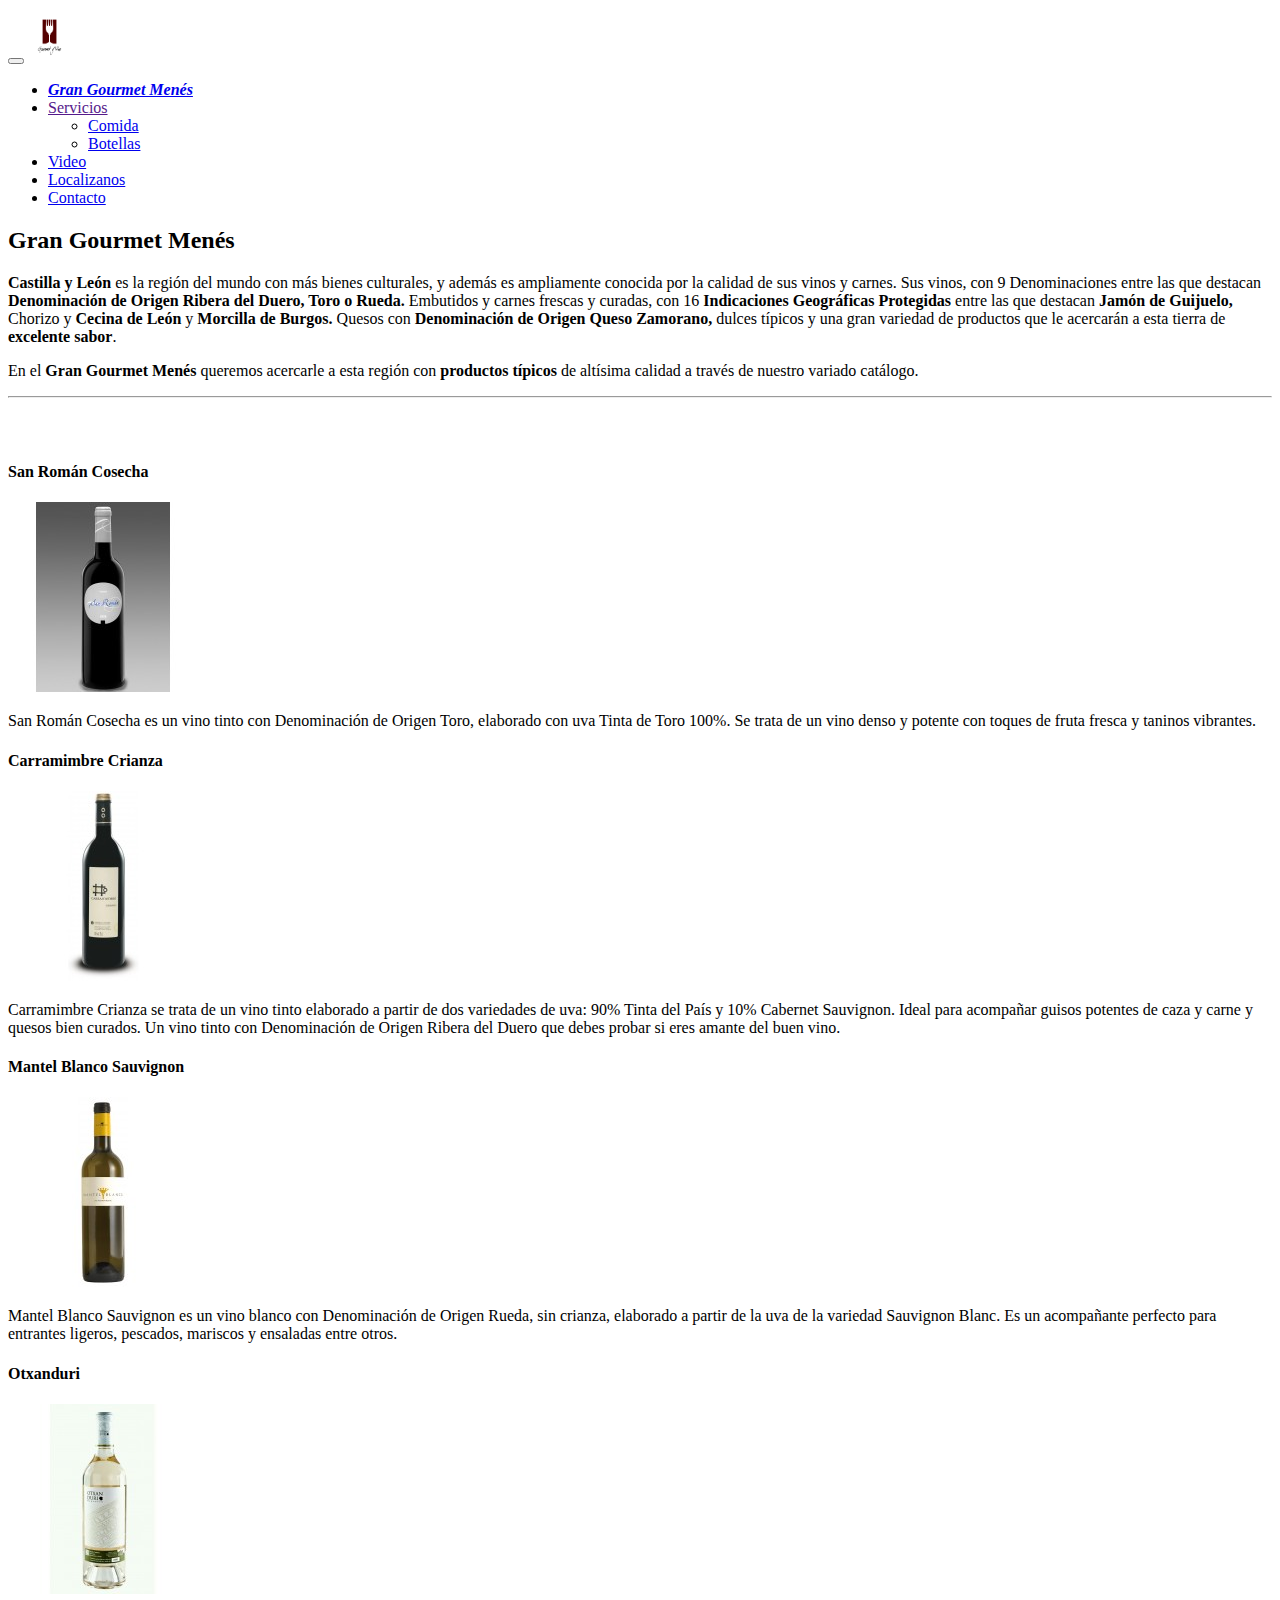
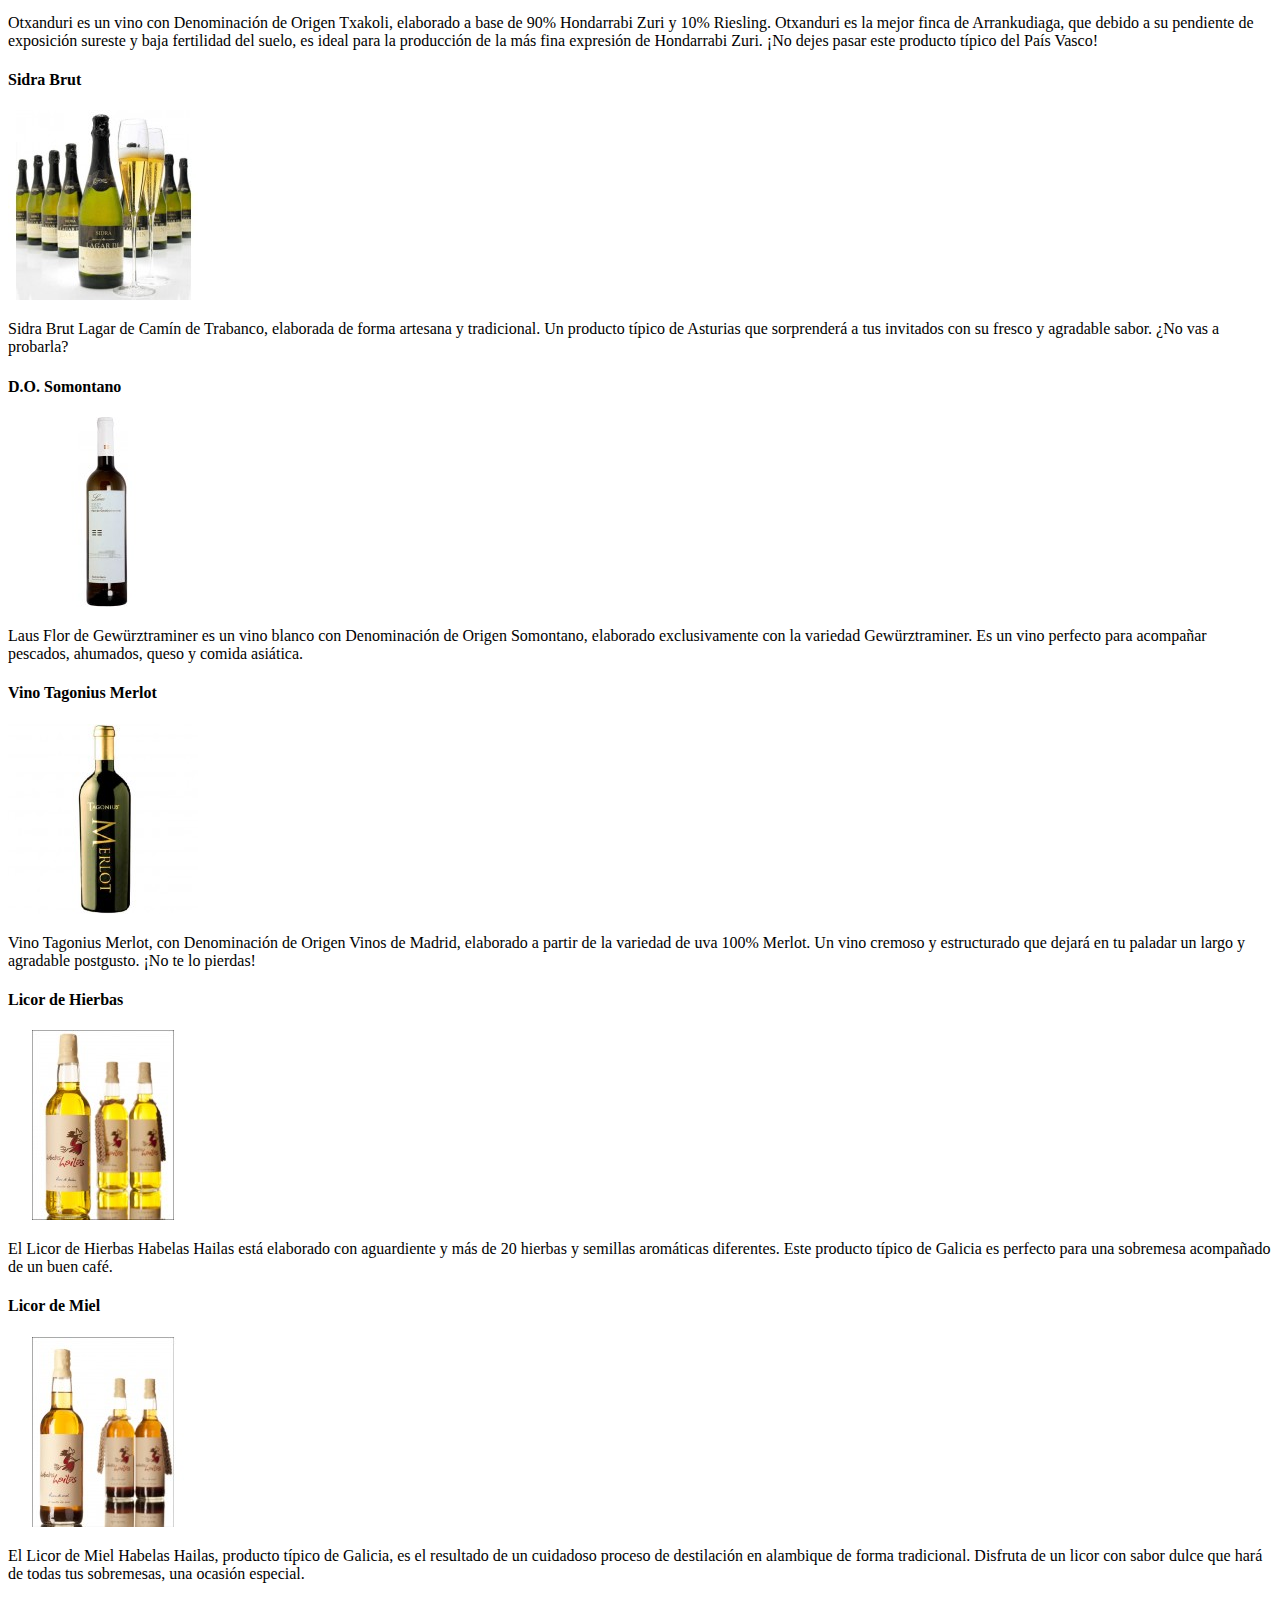
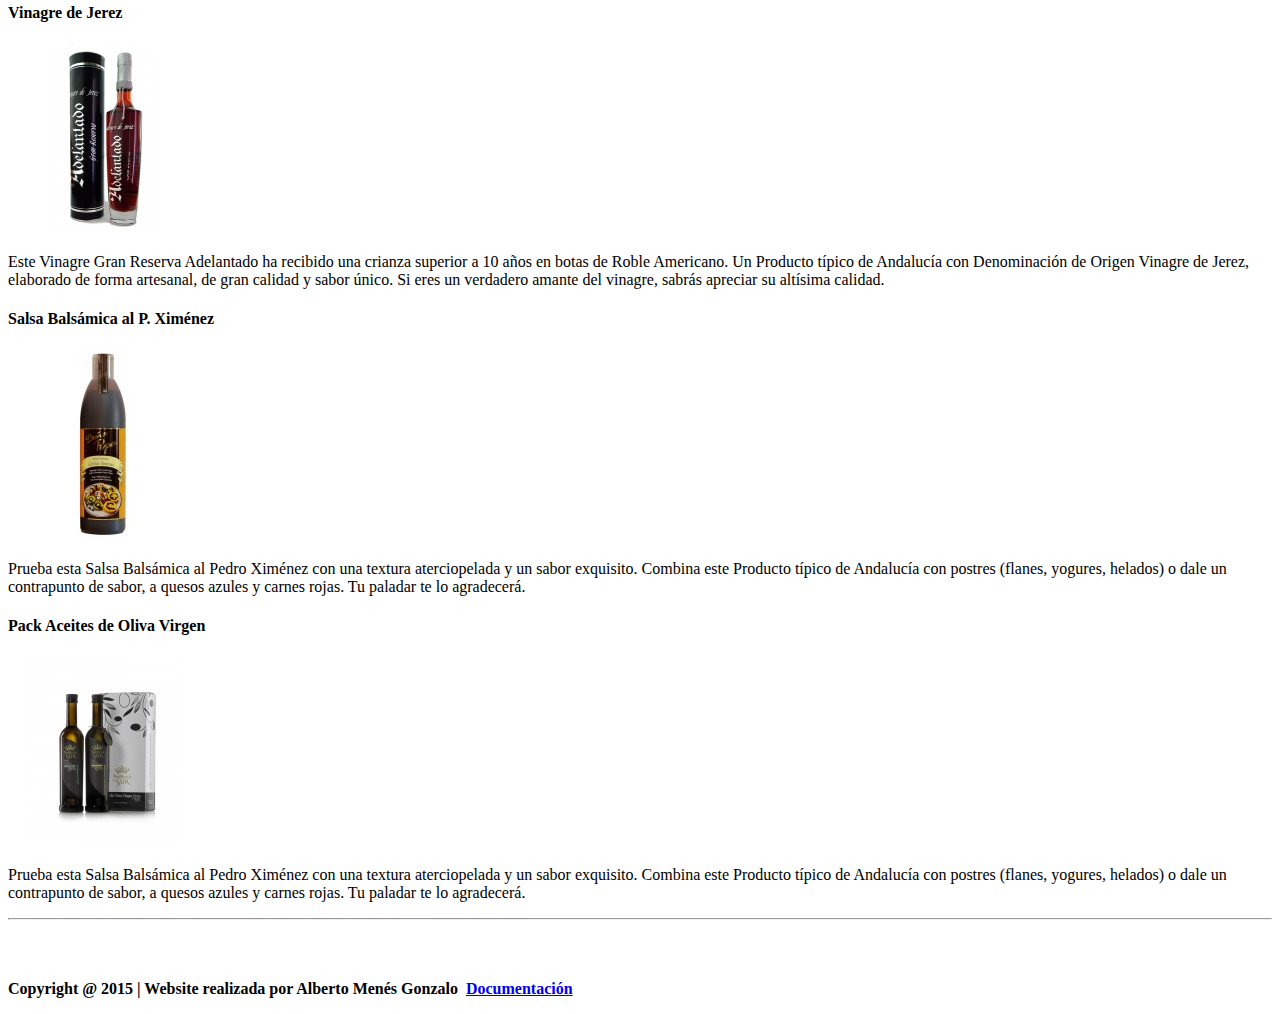
==== commit c75249a1: "solucionados errores de validacion, borrado main.js y las imagenes han sido homogeneizadas" ====
--- a/app/bebida.html
+++ b/app/bebida.html
@@ -3,7 +3,8 @@
 
 <head>
 	<meta charset="utf-8">
-	<meta name="description" content="">
+	<meta name="description" content="Pagina sobre el Gran Gourmet Menés">
+	<meta name="author" content="Alberto Menés Gonzalo">
 	<meta name="viewport" content="width=device-width, initial-scale=1, minimal-ui">
 	<title>Gran Gourmet Menés</title>
 	<!-- Place favicon.ico and apple-touch-icon.png in the root directory -->
@@ -75,7 +76,7 @@
 	</div>
 
 
-	<div class="row" align="center">
+	<div class="row">
 		<div class="col-sm-12">
 			<h2>Gran Gourmet Menés</h2>
 			<div class="container">
@@ -98,38 +99,38 @@
 		<div class="row">
 			<div class="col-lg-3 col-md-4 col-sm-6">
 				<h4>San Román Cosecha</h4>
-				<img class="center-block" src="img/vinotoro.jpg" alt="" />
+				<img class="center-block" src="img/vinotoro.jpg" alt="bebida" />
 				<p>San Román Cosecha es un vino tinto con Denominación de Origen Toro, elaborado con uva Tinta de Toro 100%. Se trata de un vino denso y potente con toques de fruta fresca y taninos vibrantes.
 				</p>
 			</div>
 			<div class="col-lg-3 col-md-4 col-sm-6">
 				<h4>Carramimbre Crianza</h4>
-				<img class="center-block" src="img/vinoduero.jpg" alt="" />
+				<img class="center-block" src="img/vinoduero.jpg" alt="bebida" />
 				<p>Carramimbre Crianza se trata de un vino tinto elaborado a partir de dos variedades de uva: 90% Tinta del País y 10% Cabernet Sauvignon. Ideal para acompañar guisos potentes de caza y carne y quesos bien curados. Un vino tinto con Denominación de Origen Ribera del Duero que debes probar si eres amante del buen vino.</p>
 			</div>
 			<div class="clearfix visible-sm"></div>
 			<div class="col-lg-3 col-md-4 col-sm-6">
 				<h4>Mantel Blanco Sauvignon</h4>
-				<img class="center-block" src="img/vinorueda.jpg" alt="" />
+				<img class="center-block" src="img/vinorueda.jpg" alt="bebida" />
 				<p>Mantel Blanco Sauvignon es un vino blanco con Denominación de Origen Rueda, sin crianza, elaborado a partir de la uva de la variedad Sauvignon Blanc. Es un acompañante perfecto para entrantes ligeros, pescados, mariscos y ensaladas entre otros.
 				</p>
 			</div>
 			<div class="clearfix visible-md"></div>
 			<div class="col-lg-3 col-md-4 col-sm-6">
 				<h4>Otxanduri</h4>
-				<img class="center-block" src="img/vinotxakoli.jpg" alt="" />
+				<img class="center-block" src="img/vinotxakoli.jpg" alt="bebida" />
 				<p>Otxanduri es un vino con Denominación de Origen Txakoli, elaborado a base de 90% Hondarrabi Zuri y 10% Riesling. Otxanduri es la mejor finca de Arrankudiaga, que debido a su pendiente de exposición sureste y baja fertilidad del suelo, es ideal para la producción de la más fina expresión de Hondarrabi Zuri. ¡No dejes pasar este producto típico del País Vasco!</p>
 			</div>
 			<div class="clearfix visible-sm"></div>
 			<div class="col-lg-3 col-md-4 col-sm-6">
-				<h4>Sidra Brut Lagar de Camín Trabanco</h4>
-				<img class="center-block" src="img/vinoasturias.jpg" alt="" />
+				<h4>Sidra Brut</h4>
+				<img class="center-block" src="img/vinoasturias.jpg" alt="bebida" />
 				<p>Sidra Brut Lagar de Camín de Trabanco, elaborada de forma artesana y tradicional. Un producto típico de Asturias que sorprenderá a tus invitados con su fresco y agradable sabor. ¿No vas a probarla?
 				</p>
 			</div>
 			<div class="col-lg-3 col-md-4 col-sm-6">
-				<h4>Laus Blanco Flor de Gewürztraminer</h4>
-				<img class="center-block" src="img/vinosomontano.jpg" alt="" />
+				<h4>D.O. Somontano</h4>
+				<img class="center-block" src="img/vinosomontano.jpg" alt="bebida" />
 				<p>Laus Flor de Gewürztraminer es un vino blanco con Denominación de Origen Somontano, elaborado exclusivamente con la variedad Gewürztraminer. Es un vino perfecto para acompañar pescados, ahumados, queso y comida asiática.
 				</p>
 			</div>
@@ -137,13 +138,13 @@
 			<div class="clearfix visible-md"></div>
 			<div class="col-lg-3 col-md-4 col-sm-6">
 				<h4>Vino Tagonius Merlot</h4>
-				<img class="center-block" src="img/vinomadrid.jpg" alt="" />
+				<img class="center-block" src="img/vinomadrid.jpg" alt="bebida" />
 				<p>Vino Tagonius Merlot, con Denominación de Origen Vinos de Madrid, elaborado a partir de la variedad de uva 100% Merlot. Un vino cremoso y estructurado que dejará en tu paladar un largo y agradable postgusto. ¡No te lo pierdas!
 				</p>
 			</div>
 			<div class="col-lg-3 col-md-4 col-sm-6">
 				<h4>Licor de Hierbas</h4>
-				<img class="center-block" src="img/licorhierbas.jpg" alt="" />
+				<img class="center-block" src="img/licorhierbas.jpg" alt="bebida" />
 				<p>El Licor de Hierbas Habelas Hailas está elaborado con aguardiente y más de 20 hierbas y semillas aromáticas diferentes. Este producto típico de Galicia es perfecto para una sobremesa acompañado de un buen café.
 				</p>
 			</div>
@@ -151,25 +152,25 @@
 			<div class="clearfix visible-lg"></div>
 			<div class="col-lg-3 col-md-4 col-sm-6">
 				<h4>Licor de Miel</h4>
-				<img class="center-block" src="img/licormiel.jpg" alt="" />
+				<img class="center-block" src="img/licormiel.jpg" alt="bebida" />
 				<p>El Licor de Miel Habelas Hailas, producto típico de Galicia, es el resultado de un cuidadoso proceso de destilación en alambique de forma tradicional. Disfruta de un licor con sabor dulce que hará de todas tus sobremesas, una ocasión especial.
 				</p>
 			</div>
 			<div class="clearfix visible-md"></div>
 			<div class="col-lg-3 col-md-4 col-sm-6">
 				<h4>Vinagre de Jerez </h4>
-				<img class="center-block" src="img/vinagre.jpg" alt="" />
+				<img class="center-block" src="img/vinagre.jpg" alt="bebida" />
 				<p>Este Vinagre Gran Reserva Adelantado ha recibido una crianza superior a 10 años en botas de Roble Americano. Un Producto típico de Andalucía con Denominación de Origen Vinagre de Jerez, elaborado de forma artesanal, de gran calidad y sabor único. Si eres un verdadero amante del vinagre, sabrás apreciar su altísima calidad.</p>
 			</div>
 			<div class="clearfix visible-sm"></div>
 			<div class="col-lg-3 col-md-4 col-sm-6">
-				<h4>Salsa Balsámica al Pedro Ximénez</h4>
-				<img class="center-block" src="img/salsa.jpg" alt="" />
+				<h4>Salsa Balsámica al P. Ximénez</h4>
+				<img class="center-block" src="img/salsa.jpg" alt="bebida" />
 				<p>Prueba esta Salsa Balsámica al Pedro Ximénez con una textura aterciopelada y un sabor exquisito. Combina este Producto típico de Andalucía con postres (flanes, yogures, helados) o dale un contrapunto de sabor, a quesos azules y carnes rojas. Tu paladar te lo agradecerá.</p>
 			</div>
 			<div class="col-lg-3 col-md-4 col-sm-6">
 				<h4>Pack Aceites de Oliva Virgen </h4>
-				<img class="center-block" src="img/aceite.jpg" alt="" />
+				<img class="center-block" src="img/aceite.jpg" alt="bebida" />
 				<p>Prueba esta Salsa Balsámica al Pedro Ximénez con una textura aterciopelada y un sabor exquisito. Combina este Producto típico de Andalucía con postres (flanes, yogures, helados) o dale un contrapunto de sabor, a quesos azules y carnes rojas. Tu paladar te lo agradecerá.</p>
 				<div class="clearfix visible-lg"></div>
 			</div>
